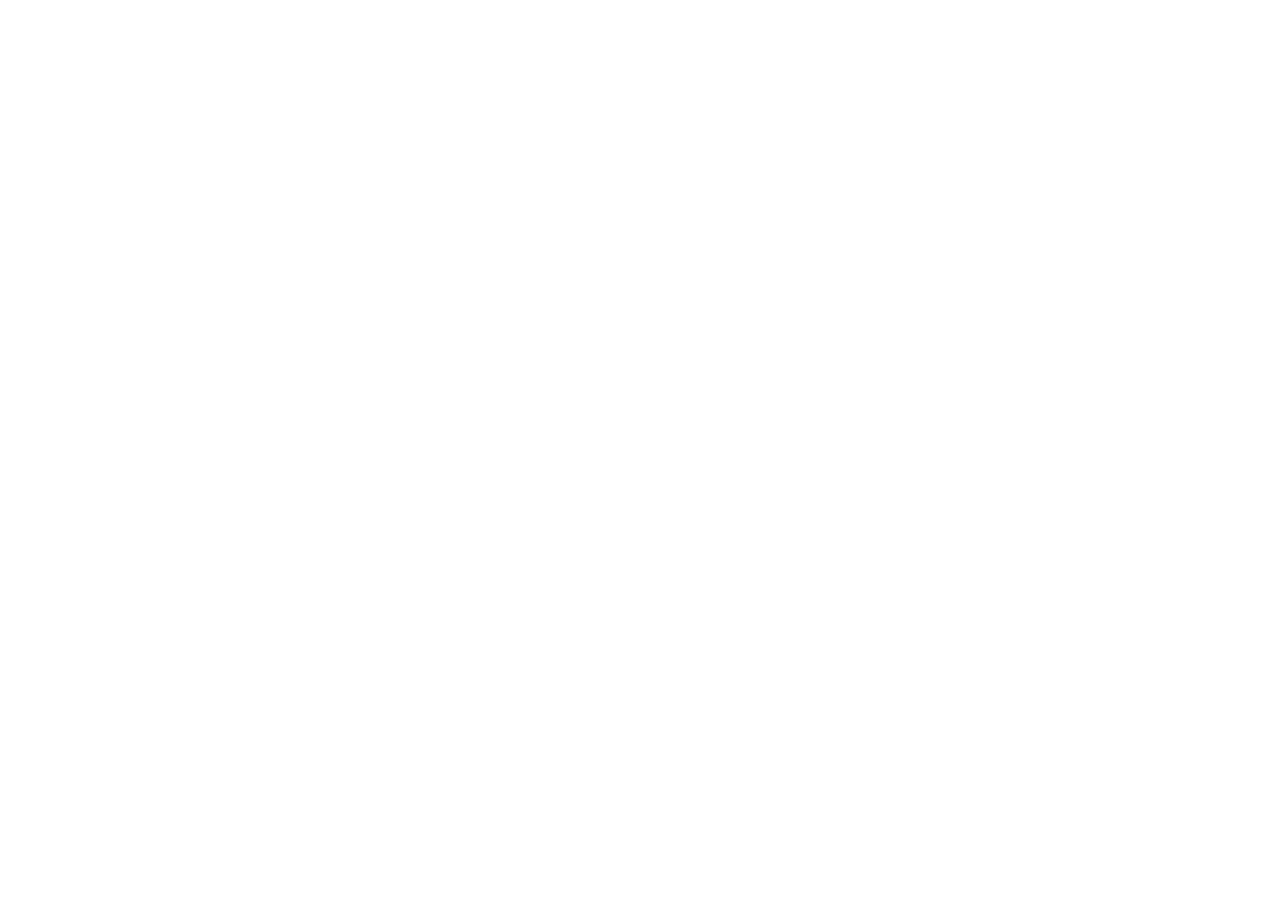
==== dice.html @ 77c6cc24 "Add files via upload" ====
<!DOCTYPE html>
<html>
<head>
<title>
Browser Dice
</title>
</head>
<body>
<iframe id="project_summary" src="https://cameronsamuels.com/dice/
" scrolling="no" frameborder="0"></iframe>
</body>
</html>
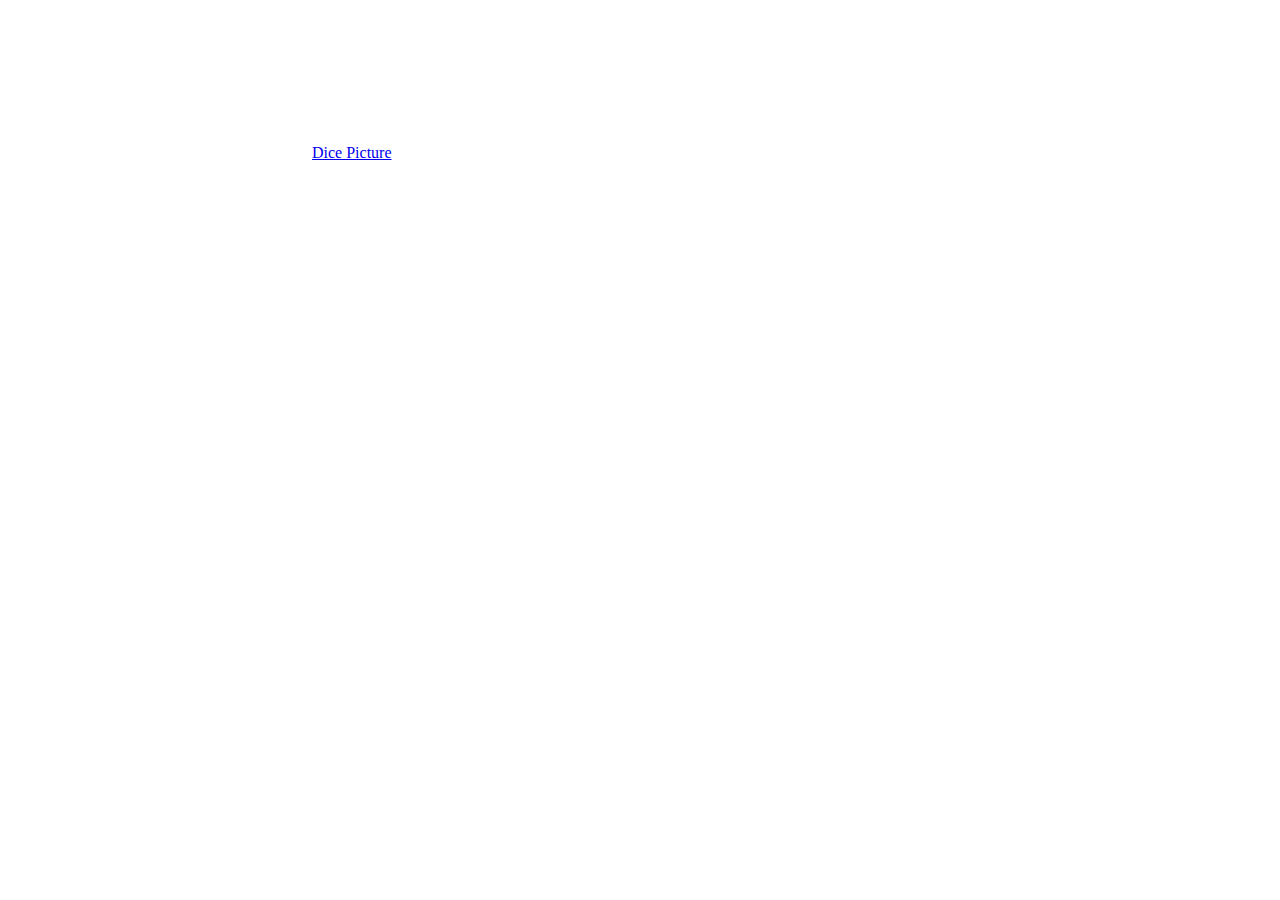
==== commit c2bdc8e8: "Update dice.html" ====
--- a/dice.html
+++ b/dice.html
@@ -8,5 +8,6 @@
 <body>
 <iframe id="project_summary" src="https://cameronsamuels.com/dice/
 " scrolling="no" frameborder="0"></iframe>
+<a href=dicepicture.html>Dice Picture</a>
 </body>
-</html>+</html>
